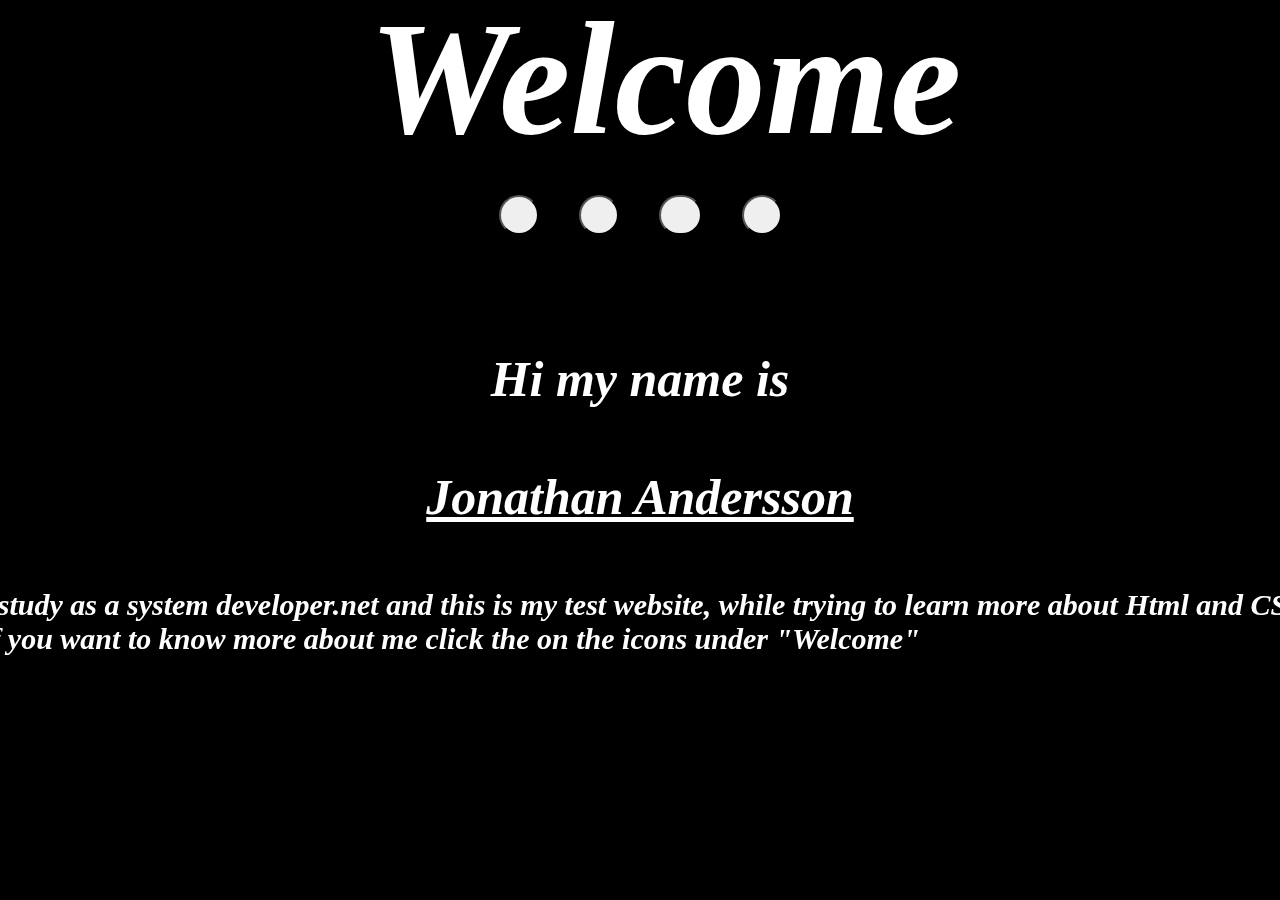
==== index.html @ b523d589 "first commit" ====
<!DOCTYPE html>
<html lang="en">
<head>
    <meta charset="UTF-8">
    <meta http-equiv="X-UA-Compatible" content="IE=edge">
    <meta name="viewport" content="width=device-width, initial-scale=1.0">
    <link rel="stylesheet" href="style.css">
    <title>Document</title>
</head>
<body>
    
   <div>
    <header> 
        <div class="flex-container">
            <div>
                <p class="headtext"> Welcome
                    <img src="https://i.gifer.com/origin/f5/f5baef4b6b6677020ab8d091ef78a3bc.gif" alt="">
                </p>
            </div>
            <div class="navdivlist">
                <nav class="istheoneimlookingfor">
                    <!-- button 1 -->
                    <ol class="navlist">
                        <a href="#">
                            <button class="btn1">
                                
                            </button>
                        </a>
                            
                    </ol> 
                    <!-- button 2 -->
                        <ol>
                            
                            <a href="#">
                                <button class="btn2">
    
                                </button>
                            </a>
                            
                        </ol>
                          <!-- button 3 -->
                          <ol>
                              
                              <a href="https://www.linkedin.com/in/jonathan-andersson-83b80b248/">
                                  <button class="btn3">
                                      
                                </button>
                            </a>
                            
                        </ol>
                        <!-- button 4 -->
                        <ol>
                            
                            <a href="https://github.com/Jontzey">
                                <button class="btn4">
                                    
                                </button>
                            </a>
                        </ol>
                    </nav>
                    
                </div>
                
            </div>
        </header>
        <section class="container">
            
            
            <div class="infodiv">
                <p class="info">
                    Hi my name is
                    
                    <p class="infoname"> Jonathan Andersson</p>
                    
                    <p class="moreinfo">I study as a system developer.net and this is my test website, while trying to learn more about Html and CSS. <br>If you want to know more about me click the on the icons under "Welcome" </p>
                </p>
                
                
            </div>
            <div>
                
            </div>
            
        </section>
    </div>
    <video src="https://rr5---sn-vgqsknzs.googlevideo.com/videoplayback?expire=1675994970&ei=-lLlY772CdTSgQfXzpiQDQ&ip=138.199.42.209&id=o-AMLHpJ6CwT2R4TGrfKKnYaWEa5iowHo5-F34GyalV01z&itag=271&source=youtube&requiressl=yes&mh=th&mm=31%2C26&mn=sn-vgqsknzs%2Csn-q4flrney&ms=au%2Conr&mv=m&mvi=5&pl=25&initcwndbps=4692500&spc=H3gIhnm0Rho2tiLwlkv8BdWmA5FcE9M&vprv=1&svpuc=1&mime=video%2Fwebm&gir=yes&clen=85719303&dur=105.981&lmt=1549540311677701&mt=1675972888&fvip=1&keepalive=yes&fexp=24007246&c=ANDROID&txp=2206222&sparams=expire%2Cei%2Cip%2Cid%2Citag%2Csource%2Crequiressl%2Cspc%2Cvprv%2Csvpuc%2Cmime%2Cgir%2Cclen%2Cdur%2Clmt&sig=AOq0QJ8wRAIgLRDQL9YLqdum_Tlr6mrvdWakZBxFCEp1Vdcqvidf6dACIFtIDVCFs9rJdkbMvWvLO8cY_aS0wZItHB2OVP9Y0TzA&lsparams=mh%2Cmm%2Cmn%2Cms%2Cmv%2Cmvi%2Cpl%2Cinitcwndbps&lsig=AG3C_xAwRQIhAIzgXwBVQKbuQGKrYf075rlU-kmxdRZBCjtzFN2kEf2sAiAp1uVHWMoKoEcmWNyqV0YQn_2JV1meFU-1TVxeGxUpwA%3D%3D&title=Sk%C3%A5ne%2C%20Sweden%20-%20Beautiful%20Swedish%20Nature" autoplay loop muted class="videotest"></video>
</body>
</html>
---- style.css ----
.headtext {
    display: flex;
    align-items: center;
    
    margin-left: 50px;
    color: #fff;
    text-shadow: black 10px 5px;
    
    
    
    
    
}
.headtext:hover {
    transition: 0.5s;
    -webkit-text-stroke: 4px #fff;
    
    color: transparent;
    
}




.flex-container {
    display: flex;
    justify-content: center;
    align-items: center;
    
    height: 300px;
    background-position: 0%;
    
    flex-direction: column;
    
   
    
    
    
}
.flex-container img {
    display: flex;
    height: 100px;
    
}
.flex-container nav {
    display: flex;
    
    
}
.flex-container div:nth-of-type(2) {
    display: flex;
    
    width: 600px;
    
    padding: 10px;
    justify-content: space-around;
    align-items: center;
    margin-right: 90px;
}
.flex-container div:nth-of-type(1) {
    display: flex;
    
    height: 80px;
}
  /* home */
.btn1
{
    display: flex;
    height: 40px;
    width: 40px;
    border-radius: 40px;
    background-image: url(https://cdn-icons-png.flaticon.com/512/25/25694.png);
    background-size: cover;
    

}



 /* about */
.btn2
{
    display: flex;
    height: 40px;
    width: 40px;
    border-radius: 40px;
    background-image: url(https://icon-library.com/images/about-icon/about-icon-23.jpg);
    background-size: cover;

}
 /* linked in */
.btn3
{
    display: flex;
    height: 40px;
    width: 43px;
    border-radius: 40px;
    background-image: url(https://www.iconpacks.net/icons/5/free-linkedin-logo-black-circle-icon-15920-thumb.png);
    background-size: cover;

}
 /* Github */
.btn4
{
    display: flex;
    border-radius: 40px;
    height: 40px;
    width: 40px;
    background-image: url(https://cdn.freebiesupply.com/logos/large/2x/github-icon-logo-png-transparent.png);
    background-size: cover;
}
.btn1:hover {
    background-color: red;
}
.btn2:hover {
    background-color: red;
}
.btn3:hover {
    background-color: red;
}
.btn4:hover {
    background-color: red;
}



p {
    display: flex;
    
    font-size: 160px;
    font-weight: 600;
    font-style: italic;
    align-self: center;
    
    
}



.container {
    display: flex;
    height: 250px;
    background-color: transparent;
    justify-content: center;
    align-items: start;
    padding: 0%;
    
}

.container img {
    display: flex;
    border-radius: 400px;
    width: 180px;
    margin-left: 35px;

}
.container h1 {
    padding: 10px;
}

body {
    margin: 0;
    background-color: black;
    
}

.videotest {
    position: fixed;
  right: 0;
  bottom: 0;
  min-width: 100%;
  min-height: 100%;
  z-index: -1;
}

nav {
    display: flex;
    align-items: center;
    justify-content: center;
    margin-top: 50px;
    margin-left: 50px;
    
}
.navdivlist {
    display: flex;
   
}
.info {
    display: flex;
    
    font-size: 50px;
    color: #fff;
    padding: 0px;
    word-wrap: normal;
    text-shadow: black 4px 2px;
}
.infodiv {
    display: flex;
    align-items:center;
    justify-content:start;
    flex-direction: column;
    width: 400px;
    height: 100px;
    text-shadow: black 4px 2px;

}
.infoname {
    display: flex;
    align-items: start;
    justify-content: center;
    font-size: 50px;
     height: 40px;
    width: 800px;
    color: #fff;
    margin-top: 10px;
    text-shadow: black 4px 2px;
    text-decoration: underline;
    transition: 2s;
    
}
.infoname:hover {
    font-size: 80px;
}

.moreinfo {
    display: flex;
    font-size: 30px;
    color: #fff;
    width: 1800px;
    align-items: center;
    justify-content: center;
    padding-left: 10px;
    transition: 2s;
}

.moreinfo:hover
{
    width: 1800;
    font-size: 40px;
    
}
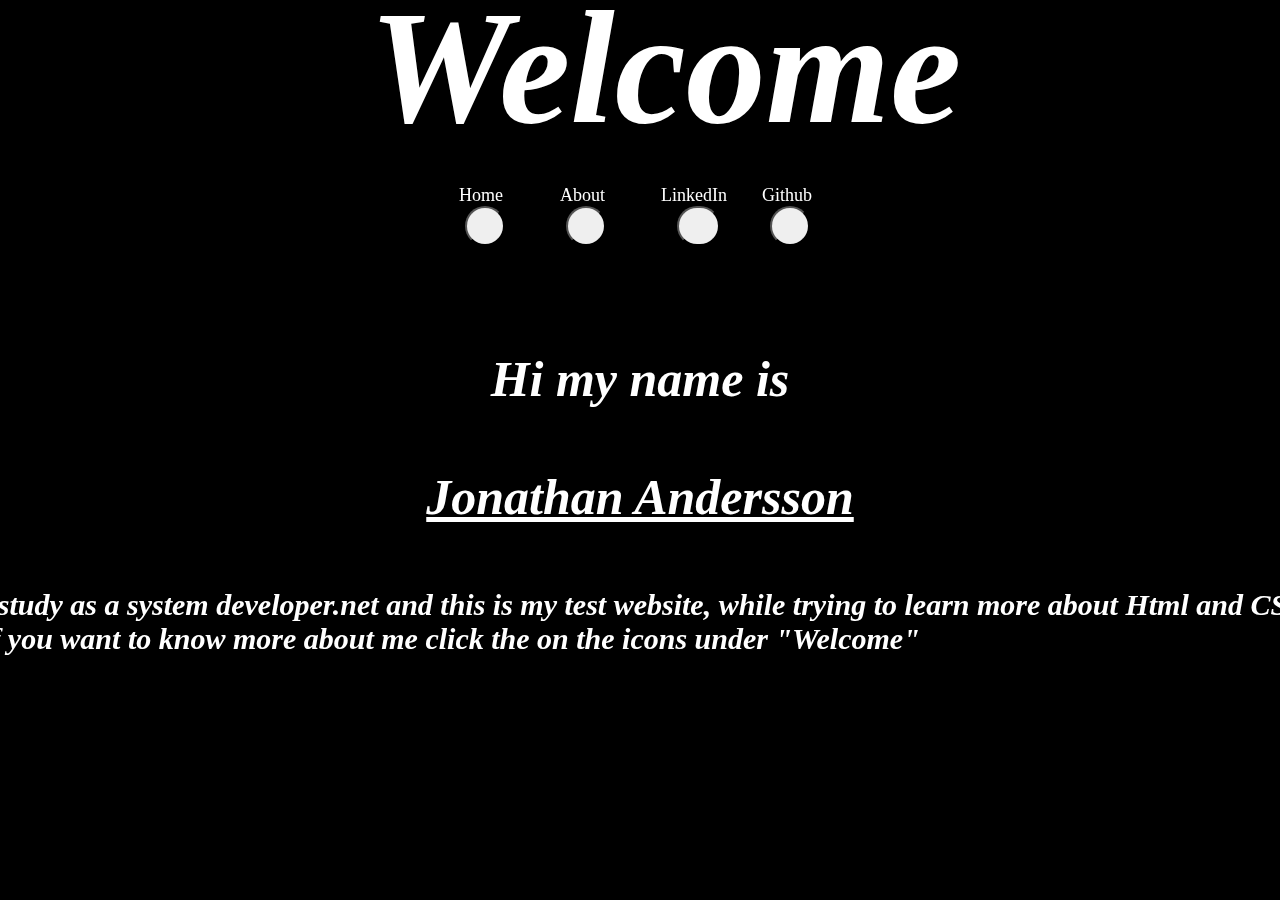
==== commit 7b8c2824: "About page" ====
--- a/index.html
+++ b/index.html
@@ -18,10 +18,10 @@
                 </p>
             </div>
             <div class="navdivlist">
-                <nav class="istheoneimlookingfor">
+                <nav class="getnav">
                     <!-- button 1 -->
                     <ol class="navlist">
-                        <a href="#">
+                        <a href="#"> Home
                             <button class="btn1">
                                 
                             </button>
@@ -31,7 +31,7 @@
                     <!-- button 2 -->
                         <ol>
                             
-                            <a href="#">
+                            <a href="about.html"> About
                                 <button class="btn2">
     
                                 </button>
@@ -41,7 +41,7 @@
                           <!-- button 3 -->
                           <ol>
                               
-                              <a href="https://www.linkedin.com/in/jonathan-andersson-83b80b248/">
+                              <a href="https://www.linkedin.com/in/jonathan-andersson-83b80b248/"> LinkedIn
                                   <button class="btn3">
                                       
                                 </button>
@@ -51,7 +51,7 @@
                         <!-- button 4 -->
                         <ol>
                             
-                            <a href="https://github.com/Jontzey">
+                            <a href="https://github.com/Jontzey">Github
                                 <button class="btn4">
                                     
                                 </button>
@@ -83,6 +83,6 @@
             
         </section>
     </div>
-    <video src="https://rr5---sn-vgqsknzs.googlevideo.com/videoplayback?expire=1675994970&ei=-lLlY772CdTSgQfXzpiQDQ&ip=138.199.42.209&id=o-AMLHpJ6CwT2R4TGrfKKnYaWEa5iowHo5-F34GyalV01z&itag=271&source=youtube&requiressl=yes&mh=th&mm=31%2C26&mn=sn-vgqsknzs%2Csn-q4flrney&ms=au%2Conr&mv=m&mvi=5&pl=25&initcwndbps=4692500&spc=H3gIhnm0Rho2tiLwlkv8BdWmA5FcE9M&vprv=1&svpuc=1&mime=video%2Fwebm&gir=yes&clen=85719303&dur=105.981&lmt=1549540311677701&mt=1675972888&fvip=1&keepalive=yes&fexp=24007246&c=ANDROID&txp=2206222&sparams=expire%2Cei%2Cip%2Cid%2Citag%2Csource%2Crequiressl%2Cspc%2Cvprv%2Csvpuc%2Cmime%2Cgir%2Cclen%2Cdur%2Clmt&sig=AOq0QJ8wRAIgLRDQL9YLqdum_Tlr6mrvdWakZBxFCEp1Vdcqvidf6dACIFtIDVCFs9rJdkbMvWvLO8cY_aS0wZItHB2OVP9Y0TzA&lsparams=mh%2Cmm%2Cmn%2Cms%2Cmv%2Cmvi%2Cpl%2Cinitcwndbps&lsig=AG3C_xAwRQIhAIzgXwBVQKbuQGKrYf075rlU-kmxdRZBCjtzFN2kEf2sAiAp1uVHWMoKoEcmWNyqV0YQn_2JV1meFU-1TVxeGxUpwA%3D%3D&title=Sk%C3%A5ne%2C%20Sweden%20-%20Beautiful%20Swedish%20Nature" autoplay loop muted class="videotest"></video>
+    <video src="/videos/Y2Mate.is - Skåne, Sweden.mp4" autoplay loop muted class="videotest"></video>
 </body>
 </html>--- a/style.css
+++ b/style.css
@@ -68,6 +68,7 @@
     display: flex;
     height: 40px;
     width: 40px;
+    margin-left: 6px;
     border-radius: 40px;
     background-image: url(https://cdn-icons-png.flaticon.com/512/25/25694.png);
     background-size: cover;
@@ -83,6 +84,7 @@
     display: flex;
     height: 40px;
     width: 40px;
+    margin-left: 6px;
     border-radius: 40px;
     background-image: url(https://icon-library.com/images/about-icon/about-icon-23.jpg);
     background-size: cover;
@@ -94,6 +96,7 @@
     display: flex;
     height: 40px;
     width: 43px;
+    margin-left: 16px;
     border-radius: 40px;
     background-image: url(https://www.iconpacks.net/icons/5/free-linkedin-logo-black-circle-icon-15920-thumb.png);
     background-size: cover;
@@ -106,6 +109,7 @@
     border-radius: 40px;
     height: 40px;
     width: 40px;
+    margin-left: 8px;
     background-image: url(https://cdn.freebiesupply.com/logos/large/2x/github-icon-logo-png-transparent.png);
     background-size: cover;
 }
@@ -183,6 +187,7 @@
 }
 .navdivlist {
     display: flex;
+    
    
 }
 .info {
@@ -240,3 +245,29 @@
     
 }
 
+.getnav {
+    width: 800px;
+}
+.getnav a {
+    display: flex;
+    width: 60px;
+    
+    padding-left: 1px;
+    text-decoration: none;
+    
+    color: #fff;
+    text-shadow: 2px 1px black;
+    font-size: large;
+    
+    
+    
+}
+
+
+a {
+    display: flex;
+    flex-direction: column;
+    
+}
+
+
